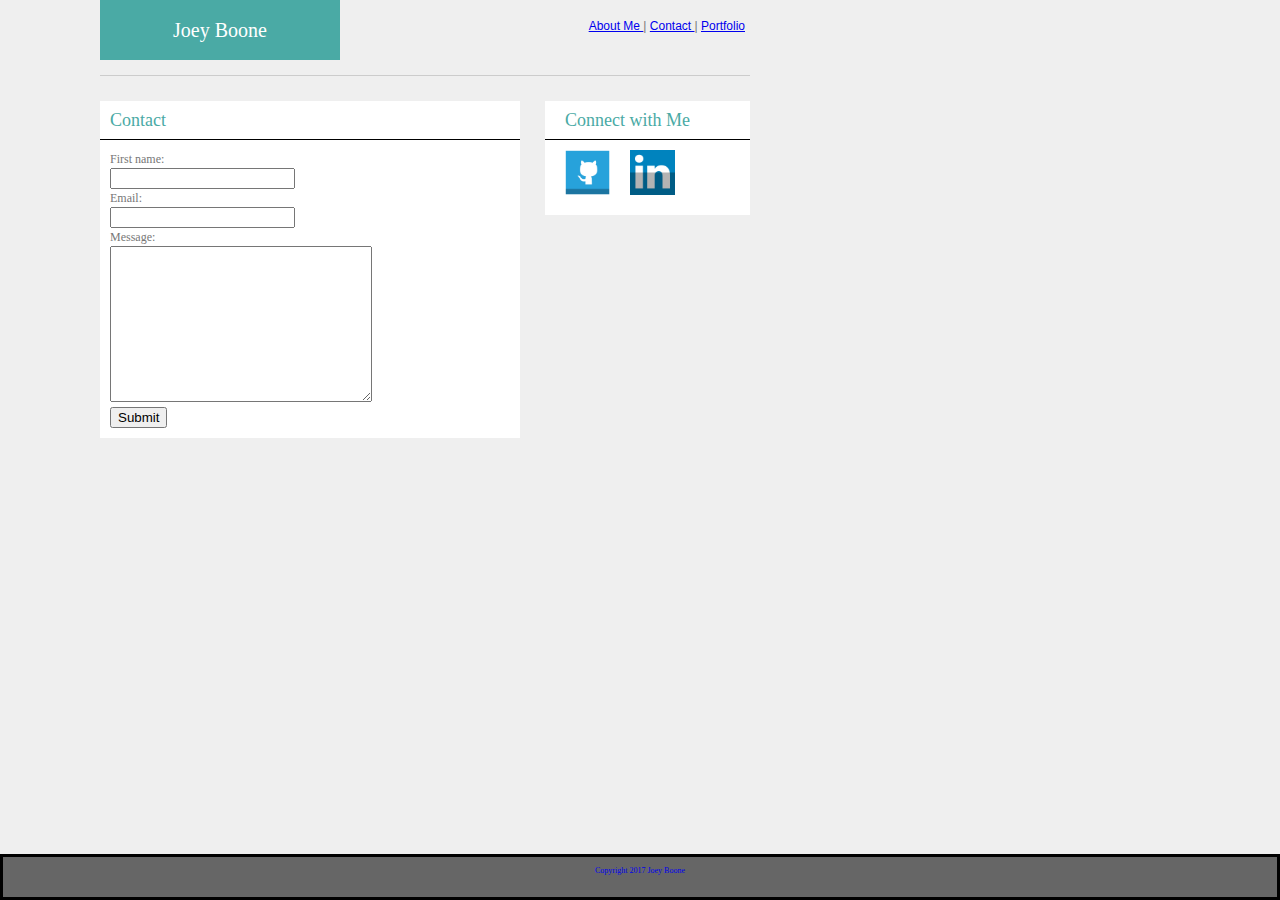
==== contact.html @ 8e4b392b "inital setup" ====
<!DOCTYPE html>
<html lang="en">
<head>
    <meta charset="UTF-8">
    <meta name="viewport" content="width=device-width, initial-scale=1.0">
    <meta http-equiv="X-UA-Compatible" content="ie=edge">
    <title>Joey's Basic Portfolio</title>
    <link rel="stylesheet" type="text/css" href="assets/css/reset.css">
    <link rel="stylesheet" type="text/css" href="assets/css/style.css">
    
</head>

<header>
    
</header>
<body> 
        
    <div class="name">
                <h1>Joey Boone</h1>
    </div>
    <div class="links">
             <a href="index.html"> About Me   </a> | 
             <a href="contact.html">   Contact   </a> |
             <a href="portfolio.html">   Portfolio </a>
    </div>  
    <div class="main_body">
        <div class="main_box">
            <div class="about_me">
                    Contact
            </div>
        <div class="about">
           
            <form>
                    First name:<br>
                    <input type="text" name="name"><br>
                    Email:<br>
                    <input type="text" name="email"><br>
                    Message:<br>
                    <textarea name="message" rows="10" cols="30"></textarea>
                    <br><input type="submit" value="Submit">
                </fieldset>
                
                </form>
        
    </div>


    </div>

    <div class = "connect_box">
        <div class="connect_title">
            Connect with Me
        </div>
        <div class="connect">
                
                <a href="https://github.com/joeyfboone" target="_blank"> <img src="assets/images/if_git.png" height = 45 width = 45 alt="link to git">
                    <a href="https://www.linkedin.com/in/joey-boone-mba-3877b721/" target="_blank"> <img src="assets/images/if_linkedin_395524.png" height = 45 width = 45  alt="link to linkedin">
                  </div>
    </div>
        
</body>
        <div class="footer">
        <h3>Copyright 2017 Joey Boone</h3>
        </div>
    </div>
</html>
---- assets/css/style.css ----
<!DOCTYPE css>
{}
body
{
    background-color: #efefef;
}
.main_body
{

position: absolute;
border-top: 1px solid #ccc;
background-color: #efefef;
top: 75px;
margin-left: 100px;
width: 650px;
padding: 25px 0px 0px 0px;
}
.name  
{
font-family: 'Georgia', Times, Times New Roman, serif;
float: left;
font-size: 20px;
color:white;
background-color:#4aaaa5;
text-align: center;
width: 200px;
padding: 20px;
margin-left: 100px;    
 }

.links 
{
  font-family:   'Arial', 'Helvetica Neue', Helvetica, sans-serif;
position: absolute;
top: 0;
left: 525px;
font-size: 12px;
color:#777777;
padding: 20px;
text-align: right;
width: 200px;
}

.connect_title
{
   
    position: relative;  
    top: 0px;  
   right: 425px;
    color:  #4aaaa5;  
        text-align: left;
        font-size: 18px;
        padding: 10px;
        left: 10px;
        width: 245px;
        

}
.connect_box {
    background-color: white;
 position: absolute;
    top: 25px;
    right: 0px;   
 
        font-size: 12px;
        color:#777777;
        text-align: left;
        width: 175px;
        padding: 0px 30px 10px 0px;
        }

        .main_box {
            background-color: white;

         
                font-size: 12px;
                color:#777777;
                text-align: left;
                width: 200px;
                padding: 0px 10px 10 px 10px;
                }
        
.connect {
    
        border-top: 1px solid black;
        font-size: 12px;
        color:#777777;
        text-align: left;
        width: 185px;
        padding: 10px;
       
        text-align: center;
        }
.about_me
{
    background-color: white;
color:  #4aaaa5;  
text-align: left;
font-size: 18px;
padding: 10px;

width: 400px;

}

img {
    float: left;
    margin: 0px 10px 10px 10px;;
}

.about {
float: left;
    border-top: 1px solid black;
    font-size: 12px;
    color:#777777;
    text-align: left;
    width: 400px;
    padding: 10px;
    background-color: white;
    line-height: 150%;
 
    }

    header
    {
        background-color: white;
    }

.footer
{
 border: 3px solid black;    
 height: 20px;
 text-align: center;
 font-size: 8px;
 position: fixed;
 bottom: 0;
 left: 0;
 right:0;
 padding: 10px;
 background-color: #666666;
}
    
}
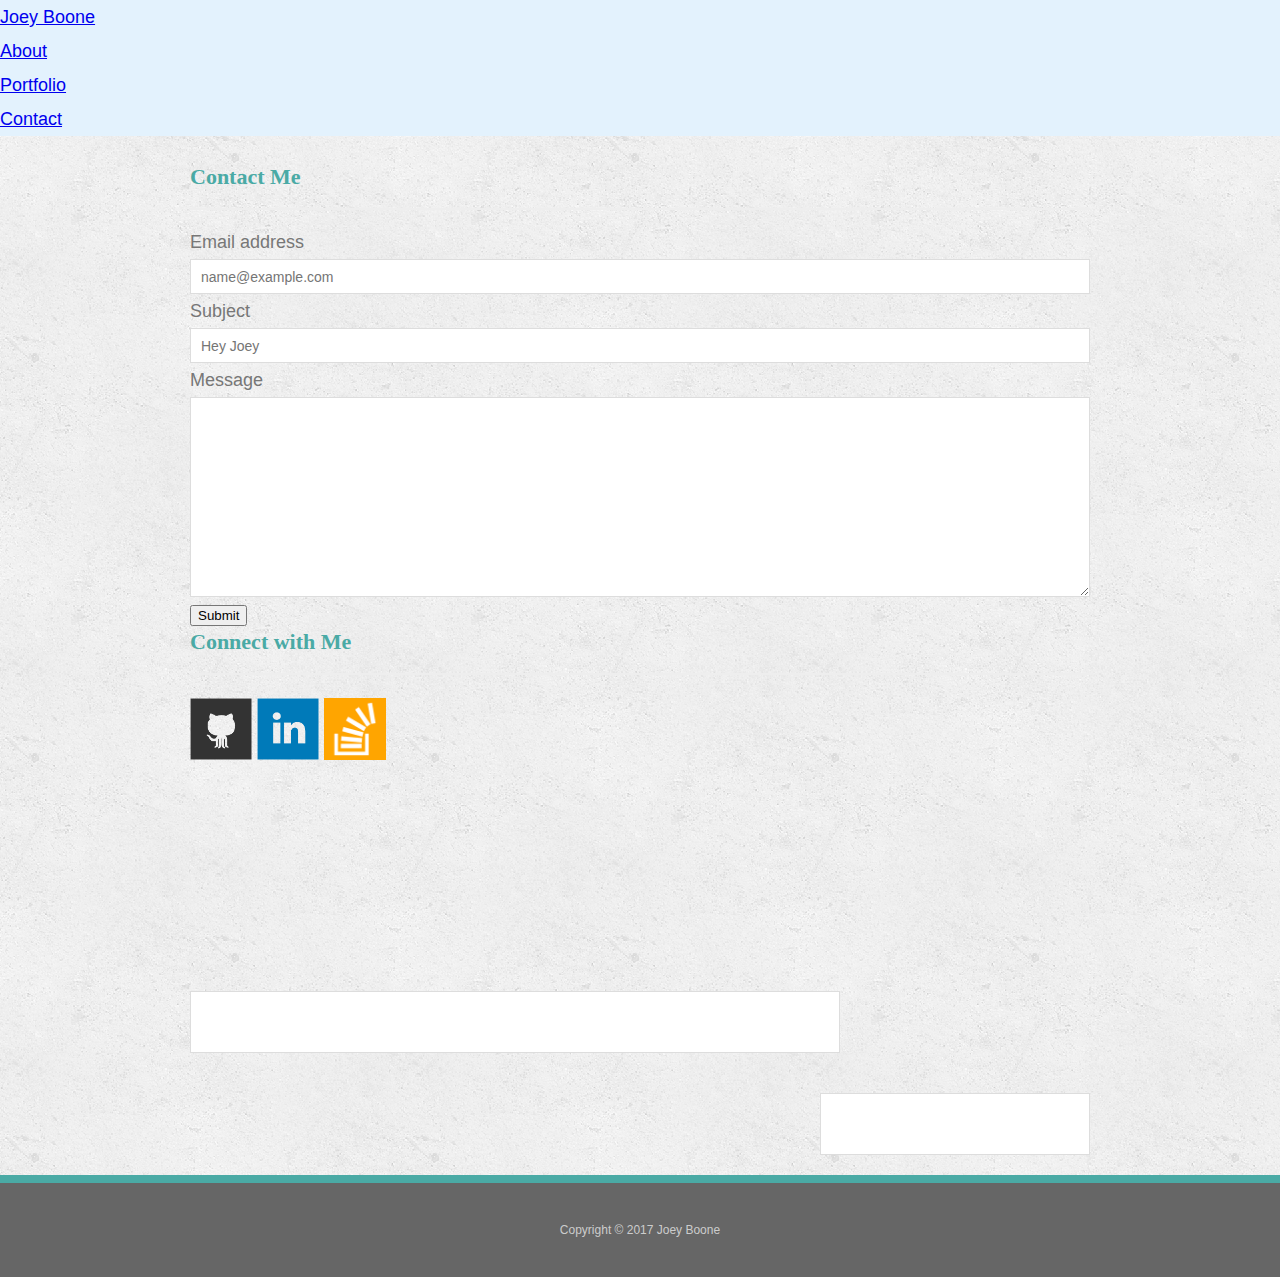
==== commit 429bd9ac: "Initial Bootstrap Inclusion" ====
--- a/contact.html
+++ b/contact.html
@@ -8,59 +8,125 @@
     <link rel="stylesheet" type="text/css" href="assets/css/reset.css">
     <link rel="stylesheet" type="text/css" href="assets/css/style.css">
     
+    <link rel="stylesheet" href="https://maxcdn.bootstrapcdn.com/bootstrap/4.0.0-beta/css/bootstrap.min.css" integrity="sha384-/Y6pD6FV/Vv2HJnA6t+vslU6fwYXjCFtcEpHbNJ0lyAFsXTsjBbfaDjzALeQsN6M" crossorigin="anonymous">
+<style>
+    body {background-image: url("assets/images/concrete_seamless.png")}
+    .container {
+        padding: 30px 30px 30px 30px
+    }
+    @media screen and (max-width: 680px)
+    .img-fluid{
+
+    }
+
+    }
+</style>
 </head>
 
 <header>
-    
-</header>
-<body> 
-        
-    <div class="name">
-                <h1>Joey Boone</h1>
-    </div>
-    <div class="links">
-             <a href="index.html"> About Me   </a> | 
-             <a href="contact.html">   Contact   </a> |
-             <a href="portfolio.html">   Portfolio </a>
-    </div>  
-    <div class="main_body">
-        <div class="main_box">
-            <div class="about_me">
-                    Contact
-            </div>
-        <div class="about">
-           
-            <form>
-                    First name:<br>
-                    <input type="text" name="name"><br>
-                    Email:<br>
-                    <input type="text" name="email"><br>
-                    Message:<br>
-                    <textarea name="message" rows="10" cols="30"></textarea>
-                    <br><input type="submit" value="Submit">
-                </fieldset>
-                
-                </form>
-        
-    </div>
+      
+    <nav class="navbar navbar-expand-lg navbar-light" style="background-color: #e3f2fd;">
+            
+                <a class="navbar-brand" href="index.html">Joey Boone</a>
+
+              
+                <div>
+                        <ul class="nav justify-content-r">
+                                <li class="nav-item">
+                                  <a class="nav-link active" href="index.html">About</a>
+                                </li>
+                                <li class="nav-item">
+                                  <a class="nav-link" href="portfolio.html">Portfolio</a>
+                                </li>
+                                <li class="nav-item">
+                                  <a class="nav-link" href="contact.html">Contact</a>
+                                </li>
+                              </ul>
+                              
+
+                </div>
+              </nav>
 
 
-    </div>
+              
+</header>
+<body>
+    
+        <div class="container">
+                <div class="row">
+                  <div class="col-xs-12 col-sm-12 col-md-8">
+                        <h3>Contact Me</h3>
+                        
+                        <form>
+                                <div class="form-group">
+                                  <label for="exampleFormControlInput1">Email address</label>
+                                  <input type="email" class="form-control" id="exampleFormControlInput1" placeholder="name@example.com">
+                                </div>
+                                <div class="form-group">
+                                        <label for="exampleFormControlInput2">Subject</label>
+                                        <input type="email" class="form-control" id="exampleFormControlInput1" placeholder="Hey Joey">
+                                      </div>
 
-    <div class = "connect_box">
-        <div class="connect_title">
-            Connect with Me
-        </div>
-        <div class="connect">
+                                <div class="form-group">
+                                  <label for="exampleFormControlTextarea1">Message</label>
+                                  <textarea class="form-control" id="exampleFormControlTextarea1" rows="3"></textarea>
+                                </div>
+                                <button type="submit" class="btn btn-primary">Submit</button>
+                              </form>
                 
-                <a href="https://github.com/joeyfboone" target="_blank"> <img src="assets/images/if_git.png" height = 45 width = 45 alt="link to git">
-                    <a href="https://www.linkedin.com/in/joey-boone-mba-3877b721/" target="_blank"> <img src="assets/images/if_linkedin_395524.png" height = 45 width = 45  alt="link to linkedin">
                   </div>
-    </div>
-        
-</body>
-        <div class="footer">
-        <h3>Copyright 2017 Joey Boone</h3>
-        </div>
-    </div>
-</html>+                  <div class="col-xs-12 col-sm-12 col-md-4">
+                        <h3>Connect with Me</h3>
+                        
+                                <a href="#"><img src="assets/images/github-128.png" height=50px class="social" alt="GitHub" /></a>
+                                <a href="#"><img src="assets/images/linkedin-128.png" height=50px class="social" alt="LinkedIn" /></a>
+                                <a href="#"><img src="assets/images/stackoverflow-128.png" height=50px class="social" alt="Stack Overflow" /></a>
+                            
+                  </div>
+                </div>
+              </div>
+
+
+
+
+
+        <div class="container">
+                <div class="row">
+                  <div class="col">
+                          </div>
+                  <div class="col">
+                       </div>
+                  </div>
+                </div>
+            </div>
+     
+
+
+
+      <div id="main-container" class="container">
+        <section class="main-section">
+          
+        </section>
+    
+        <section class="sidebar">
+          <div id="connect">
+
+        </section>
+      </div>
+    
+      <footer>
+            <div class="container">
+                    <div class="row9">
+                            <div class="fixed-bottom text-center">
+                                    Copyright &copy; 2017 Joey Boone
+                                  </div>
+                    </div>
+                  </div>
+       
+       
+       
+
+      </footer>
+    </body>
+    
+    </html>
--- a/assets/css/style.css
+++ b/assets/css/style.css
@@ -1,143 +1,341 @@
-<!DOCTYPE css>
-{}
-body
-{
-    background-color: #efefef;
-}
-.main_body
-{
-
-position: absolute;
-border-top: 1px solid #ccc;
-background-color: #efefef;
-top: 75px;
-margin-left: 100px;
-width: 650px;
-padding: 25px 0px 0px 0px;
-}
-.name  
-{
-font-family: 'Georgia', Times, Times New Roman, serif;
-float: left;
-font-size: 20px;
-color:white;
-background-color:#4aaaa5;
-text-align: center;
-width: 200px;
-padding: 20px;
-margin-left: 100px;    
- }
-
-.links 
-{
-  font-family:   'Arial', 'Helvetica Neue', Helvetica, sans-serif;
-position: absolute;
-top: 0;
-left: 525px;
-font-size: 12px;
-color:#777777;
-padding: 20px;
-text-align: right;
-width: 200px;
-}
-
-.connect_title
-{
-   
-    position: relative;  
-    top: 0px;  
-   right: 425px;
-    color:  #4aaaa5;  
-        text-align: left;
-        font-size: 18px;
-        padding: 10px;
-        left: 10px;
-        width: 245px;
-        
-
-}
-.connect_box {
-    background-color: white;
- position: absolute;
-    top: 25px;
-    right: 0px;   
- 
-        font-size: 12px;
-        color:#777777;
-        text-align: left;
-        width: 175px;
-        padding: 0px 30px 10px 0px;
+body {
+  font-family: Arial, "Helvetica Neue", Helvetica, sans-serif;
+  font-size: 18px;
+  line-height: 34px;
+  color: #777;
+  background: url("../images/concrete_seamless.png");
+}
+
+* {
+  box-sizing: border-box;
+}
+
+/* general */
+
+.container {
+  width: 100%;
+  max-width: 960px;
+  margin: 0 auto;
+  clear: both;
+}
+
+h1,
+h2,
+h3,
+p {
+  margin-bottom: 20px;
+}
+
+p:last-child {
+  margin-bottom: 0;
+}
+
+h1,
+h2,
+h3 {
+  font-family: Georgia, Times, "Times New Roman", serif;
+  font-weight: 700;
+  color: #4aaaa5;
+}
+
+h1 {
+  padding-bottom: 20px;
+  font-size: 30px;
+  line-height: 49px;
+  border-bottom: 3px solid #ddd;
+}
+
+h2,
+h3 {
+  font-size: 22px;
+}
+
+/* header */
+
+#masthead {
+  position: fixed;
+  z-index: 99;
+  width: 100%;
+  margin: 0 0 30px;
+  overflow: auto;
+  color: #fff;
+  background: #fff;
+  border-bottom: 2px solid #ccc;
+}
+
+
+
+
+
+
+
+
+/* footer */
+
+footer {
+  
+  position: relative;
+  clear: both;
+  font-size: 12px;
+  color: #fff;
+  color: #ccc;
+  text-align: center;
+  background: #666;
+  border-top: 8px solid #4aaaa5;
+}
+
+/* sidebar */
+
+.sidebar {
+  float: right;
+  width: 100%;
+  max-width: 270px;
+  padding: 30px;
+  margin-bottom: 20px;
+  background: #fff;
+  border: 1px solid #ddd;
+}
+
+h3,
+.sidebar h2 {
+  padding-bottom: 20px;
+  margin-bottom: 15px;
+  line-height: 22px;
+  border-bottom: 2px solid #eee;
+}
+
+.social {
+  width: 62px;
+  height: 62px;
+  margin-top: 8px;
+  margin-right: 5px;
+}
+
+.social:last-child {
+  margin-right: 0;
+}
+
+/* main */
+
+#main-container {
+  padding-top: 130px;
+}
+
+.main-section {
+  float: left;
+  width: 100%;
+  max-width: 650px;
+  padding: 30px;
+  margin: 0 0 40px;
+  background: #fff;
+  border: 1px solid #ddd;
+}
+
+/* portfolio page */
+
+.work {
+  position: relative;
+  float: left;
+  width: 274px;
+  margin: 20px 0 25px;
+  overflow: auto;
+}
+
+.work:nth-child(even) {
+  margin-right: 40px;
+}
+
+.work img {
+  width: 100%;
+  border: 0 none;
+  opacity: 0.8;
+}
+
+.work h3 {
+  position: absolute;
+  bottom: 20px;
+  width: 100%;
+  padding: 15px;
+  margin-bottom: 0;
+  font-weight: 300;
+  line-height: 30px;
+  color: #fff;
+  text-align: center;
+  background: #4aaaa5;
+  border-bottom: 0;
+}
+
+.auth-image {
+  float: left;
+  width: 200px;
+  height: auto;
+  margin-top: 10px;
+  margin-right: 25px;
+}
+
+/* contact page */
+
+#contact-form ul {
+  margin-bottom: 20px;
+}
+
+#contact-form li {
+  margin-bottom: 10px;
+}
+
+label,
+input[type=text],
+input[type=email],
+textarea {
+  display: block;
+  width: 100%;
+}
+
+input[type=text],
+input[type=email],
+textarea {
+  height: 35px;
+  padding: 0 10px;
+  font-size: 14px;
+  border: 1px solid #ddd;
+}
+
+textarea {
+  height: 200px;
+}
+
+input[type=submit] {
+  padding: 10px 30px;
+  font-size: 18px;
+  color: #fff;
+  cursor: pointer;
+  background: #4aaaa5;
+  border: 0 none;
+}
+
+@media screen and (max-width: 980px) {
+  
+      .auth-image {
+        float: left;
+        width: 100%;}
+
+      #masthead {
+       position: fixed;
+          z-index: 99;
+          width: 100%;
+          margin: 0 0 30px;
+          padding: 0 30px 0 30px;
+          overflow: auto;
+          color: #fff;
+          background: #fff;
+          border-bottom: 2px solid #ccc;
         }
 
-        .main_box {
-            background-color: white;
-
-         
-                font-size: 12px;
-                color:#777777;
-                text-align: left;
-                width: 200px;
-                padding: 0px 10px 10 px 10px;
-                }
-        
-.connect {
+        .main-section {
+          float: left;
+          width: 100%;
+          max-width: 500px;
+          padding: 30px;
+          margin: 0 0 20px 30px;
+          background: #fff;
+          border: 1px solid #ddd;
+        }
+
+        .sidebar {
+          float: left;
+          width: 100%;
+          max-width: 270px;
+          padding: 30px;
+          margin: 0 0 0 30px;
+          background: #fff;
+          border: 1px solid #ddd;
+        }
+  
+    }
+
+
+@media screen and (max-width: 768px)  {
+  
+  #main-container {
+    padding: 130px;
+  }
+  
+  .sidebar {
+   float: left;
+    width: 100%;
+    max-width: 650px;
+    padding: 30px;
+    margin: 20px 0 20px 0px;
+    background: #fff;
+    border: 1px solid #ddd;
+  }
+
+  .main-section {
+    float: left;
+    width: 100%;
+    max-width: 650px;
+    padding: 30px;
+    margin: 0 0 20px;
+    background: #fff;
+    border: 1px solid #ddd;
+  }
+
+  #masthead {
+    position: fixed;
+    z-index: 99;
+    width: 100%;
+    margin: 0 0 30px;
+    padding: 0 30px 0 30px;
+    overflow: auto;
+    color: #fff;
+    background: #fff;
+    border-bottom: 2px solid #ccc;
+  }
+          
+  @media screen and (max-width: 640px)  {
     
-        border-top: 1px solid black;
-        font-size: 12px;
-        color:#777777;
-        text-align: left;
-        width: 185px;
-        padding: 10px;
-       
-        text-align: center;
-        }
-.about_me
-{
-    background-color: white;
-color:  #4aaaa5;  
-text-align: left;
-font-size: 18px;
-padding: 10px;
-
-width: 400px;
-
-}
-
-img {
-    float: left;
-    margin: 0px 10px 10px 10px;;
-}
-
-.about {
-float: left;
-    border-top: 1px solid black;
-    font-size: 12px;
-    color:#777777;
-    text-align: left;
-    width: 400px;
-    padding: 10px;
-    background-color: white;
-    line-height: 150%;
- 
-    }
-
-    header
-    {
-        background-color: white;
-    }
-
-.footer
-{
- border: 3px solid black;    
- height: 20px;
- text-align: center;
- font-size: 8px;
- position: fixed;
- bottom: 0;
- left: 0;
- right:0;
- padding: 10px;
- background-color: #666666;
-}
+    #main-container {
+      padding: 130px;
+    }
     
-}+    .sidebar {
+     float: left;
+      width: 100%;
+      max-width: 650px;
+      padding: 30px;
+      margin: 20px 0 20px 0px;
+      background: #fff;
+      border: 1px solid #ddd;
+    }
+  
+    .main-section {
+      float: left;
+      width: 100%;
+      max-width: 650px;
+      padding: 30px;
+      margin: 0 0 20px;
+      background: #fff;
+      border: 1px solid #ddd;
+    }
+  #logo {
+    width: 100%;
+    margin
+  }
+    #masthead {
+      position: fixed;
+      z-index: 99;
+      width: 100%;
+      margin: 0 0 30px;
+      overflow: auto;
+      color: #fff;
+      background: #fff;
+      padding: 0 0px 0 0px;
+      border-bottom: 2px solid #ccc;
+    }
+nav {
+  float: none;
+  text-align: center;
+}
+  
+    }
+
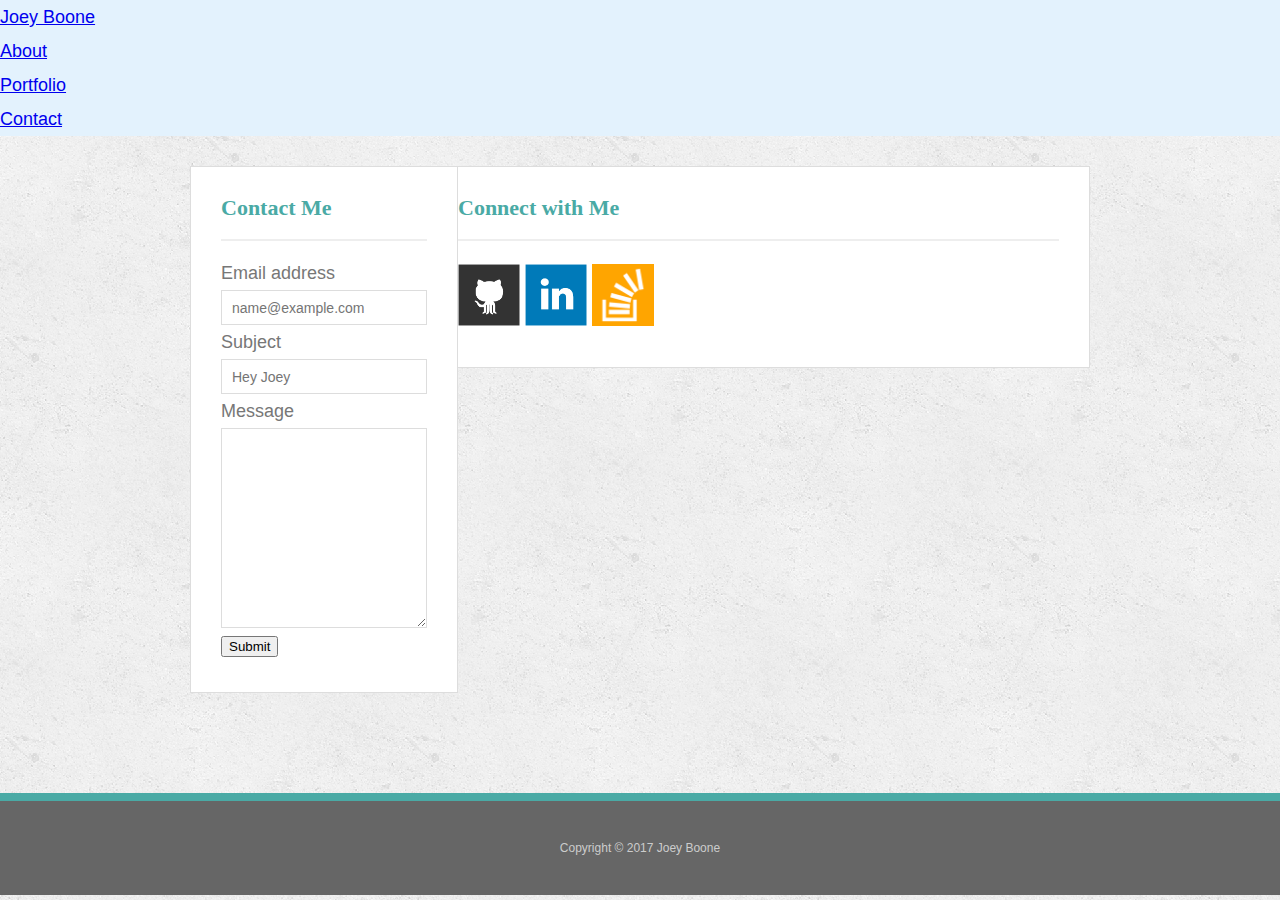
==== commit 096a3244: "container update" ====
--- a/contact.html
+++ b/contact.html
@@ -55,7 +55,7 @@
         <div class="container">
                 <div class="row">
                   <div class="col-xs-12 col-sm-12 col-md-8">
-                        <h3>Contact Me</h3>
+                        <section class="main-section"><h3>Contact Me</h3>
                         
                         <form>
                                 <div class="form-group">
@@ -73,15 +73,16 @@
                                 </div>
                                 <button type="submit" class="btn btn-primary">Submit</button>
                               </form>
-                
+                            </section>
                   </div>
                   <div class="col-xs-12 col-sm-12 col-md-4">
-                        <h3>Connect with Me</h3>
+                        <section class="sidebar">
+                             <h3>Connect with Me</h3>
                         
                                 <a href="#"><img src="assets/images/github-128.png" height=50px class="social" alt="GitHub" /></a>
                                 <a href="#"><img src="assets/images/linkedin-128.png" height=50px class="social" alt="LinkedIn" /></a>
                                 <a href="#"><img src="assets/images/stackoverflow-128.png" height=50px class="social" alt="Stack Overflow" /></a>
-                            
+                        </section>  
                   </div>
                 </div>
               </div>
@@ -103,30 +104,14 @@
 
 
 
-      <div id="main-container" class="container">
-        <section class="main-section">
-          
-        </section>
+
     
-        <section class="sidebar">
-          <div id="connect">
+      <footer class="fixed-bottom">
+            <div class="container">
 
-        </section>
-      </div>
-    
-      <footer>
-            <div class="container">
-                    <div class="row9">
-                            <div class="fixed-bottom text-center">
-                                    Copyright &copy; 2017 Joey Boone
-                                  </div>
-                    </div>
-                  </div>
-       
-       
-       
+                  <p class="text-center">Copyright &copy; 2017 Joey Boone</p>
 
-      </footer>
+                        </footer>
     </body>
     
     </html>
--- a/assets/css/style.css
+++ b/assets/css/style.css
@@ -87,11 +87,9 @@
 /* sidebar */
 
 .sidebar {
-  float: right;
-  width: 100%;
-  max-width: 270px;
-  padding: 30px;
-  margin-bottom: 20px;
+    
+    padding: 30px;
+    margin-bottom: 20px;
   background: #fff;
   border: 1px solid #ddd;
 }
@@ -123,8 +121,7 @@
 
 .main-section {
   float: left;
-  width: 100%;
-  max-width: 650px;
+
   padding: 30px;
   margin: 0 0 40px;
   background: #fff;
@@ -213,129 +210,11 @@
   border: 0 none;
 }
 
-@media screen and (max-width: 980px) {
+
+
+
+          
   
-      .auth-image {
-        float: left;
-        width: 100%;}
-
-      #masthead {
-       position: fixed;
-          z-index: 99;
-          width: 100%;
-          margin: 0 0 30px;
-          padding: 0 30px 0 30px;
-          overflow: auto;
-          color: #fff;
-          background: #fff;
-          border-bottom: 2px solid #ccc;
-        }
-
-        .main-section {
-          float: left;
-          width: 100%;
-          max-width: 500px;
-          padding: 30px;
-          margin: 0 0 20px 30px;
-          background: #fff;
-          border: 1px solid #ddd;
-        }
-
-        .sidebar {
-          float: left;
-          width: 100%;
-          max-width: 270px;
-          padding: 30px;
-          margin: 0 0 0 30px;
-          background: #fff;
-          border: 1px solid #ddd;
-        }
   
     }
 
-
-@media screen and (max-width: 768px)  {
-  
-  #main-container {
-    padding: 130px;
-  }
-  
-  .sidebar {
-   float: left;
-    width: 100%;
-    max-width: 650px;
-    padding: 30px;
-    margin: 20px 0 20px 0px;
-    background: #fff;
-    border: 1px solid #ddd;
-  }
-
-  .main-section {
-    float: left;
-    width: 100%;
-    max-width: 650px;
-    padding: 30px;
-    margin: 0 0 20px;
-    background: #fff;
-    border: 1px solid #ddd;
-  }
-
-  #masthead {
-    position: fixed;
-    z-index: 99;
-    width: 100%;
-    margin: 0 0 30px;
-    padding: 0 30px 0 30px;
-    overflow: auto;
-    color: #fff;
-    background: #fff;
-    border-bottom: 2px solid #ccc;
-  }
-          
-  @media screen and (max-width: 640px)  {
-    
-    #main-container {
-      padding: 130px;
-    }
-    
-    .sidebar {
-     float: left;
-      width: 100%;
-      max-width: 650px;
-      padding: 30px;
-      margin: 20px 0 20px 0px;
-      background: #fff;
-      border: 1px solid #ddd;
-    }
-  
-    .main-section {
-      float: left;
-      width: 100%;
-      max-width: 650px;
-      padding: 30px;
-      margin: 0 0 20px;
-      background: #fff;
-      border: 1px solid #ddd;
-    }
-  #logo {
-    width: 100%;
-    margin
-  }
-    #masthead {
-      position: fixed;
-      z-index: 99;
-      width: 100%;
-      margin: 0 0 30px;
-      overflow: auto;
-      color: #fff;
-      background: #fff;
-      padding: 0 0px 0 0px;
-      border-bottom: 2px solid #ccc;
-    }
-nav {
-  float: none;
-  text-align: center;
-}
-  
-    }
-
